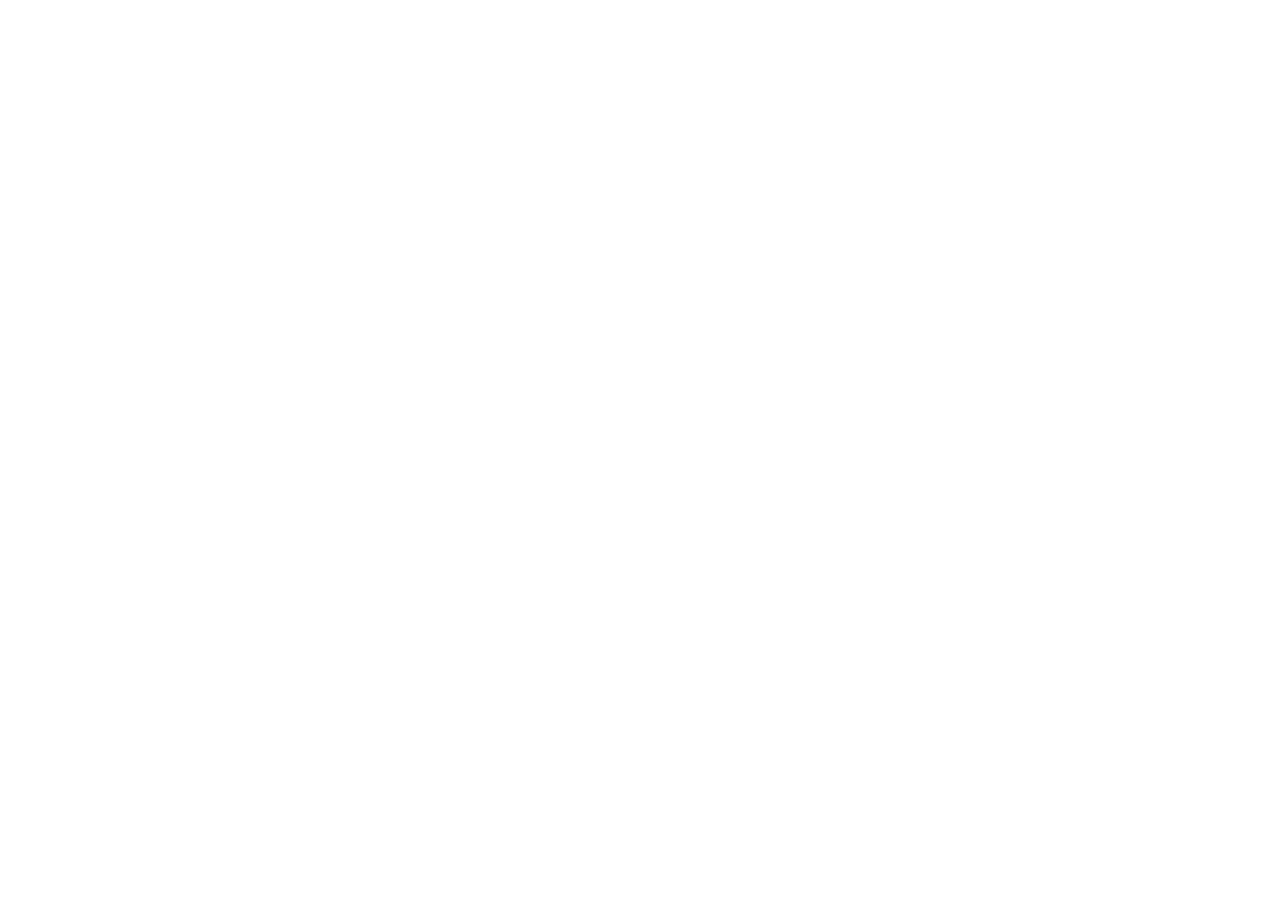
==== HW1/index.html @ 8ad2099b "Initial commit and added index file" ====
<!DOCTYPE html>
<html lang = "en">
    <head>
        <meta cahrset="utf-8">
        <meta name="viewport" content="width=device-width, initial-scale=1, shrink-to-fit=no">
        <link rel="stylesheet" href="https://stackpath.bootstrapcdn.com/bootstrap/4.1.3/css/bootstrap.min.css" integrity="sha384-MCw98/SFnGE8fJT3GXwEOngsV7Zt27NXFoaoApmYm81iuXoPkFOJwJ8ERdknLPMO" crossorigin="anonymous">    
        <link rel = "stylesheet" href = "">
        <title> Gift Box Home Page</title>
    </head>
    <body>
    
    
    </body>
    

</html>
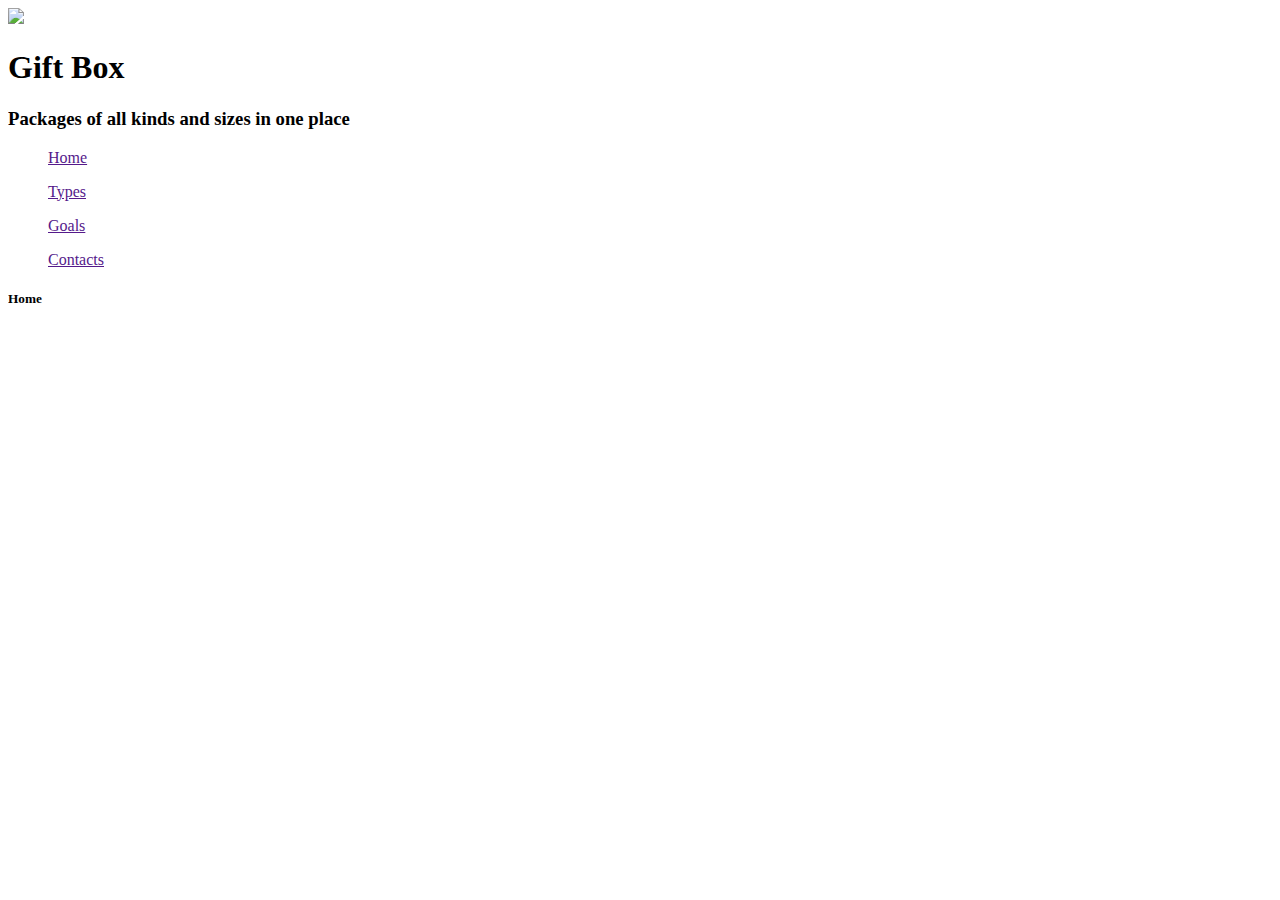
==== commit e4c582eb: "added header and navigation bar section to index file" ====
--- a/HW1/index.html
+++ b/HW1/index.html
@@ -8,7 +8,35 @@
         <title> Gift Box Home Page</title>
     </head>
     <body>
-    
+        
+        <div class = "container">
+            <div class="row">
+                <div class="col-xs-2">
+                    <img src = "images/boxlogo.png"/>
+                </div>
+
+                <div class="col-xs-10">
+                    <h1> Gift Box </h1>
+                    <h3> Packages of all kinds and sizes in one place</h3>
+                </div>
+            </div>
+        </div>
+        
+        <div class = "container">
+            <ul>
+                <a href = ""><p>Home</p></a>
+                <a href = ""><p>Types</p></a>
+                <a href = ""><p>Goals</p></a>
+                <a href = ""><p>Contacts</p></a>      
+            </ul>
+        
+        </div>
+        
+        <div class = "container">
+            <h5> Home </h5>
+            
+        
+        </div>
     
     </body>
     
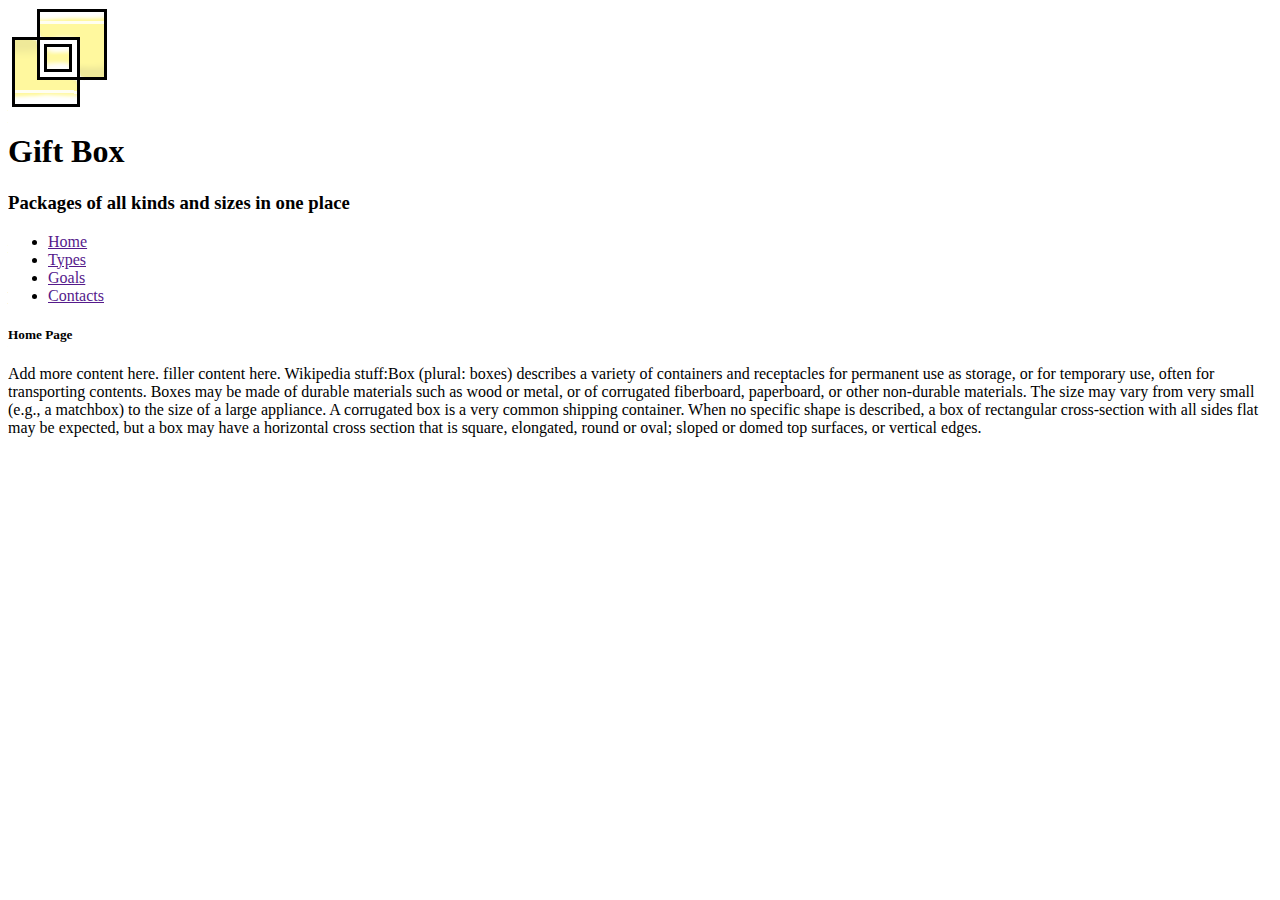
==== commit dff612af: "added more text to content section" ====
--- a/HW1/index.html
+++ b/HW1/index.html
@@ -4,36 +4,40 @@
         <meta cahrset="utf-8">
         <meta name="viewport" content="width=device-width, initial-scale=1, shrink-to-fit=no">
         <link rel="stylesheet" href="https://stackpath.bootstrapcdn.com/bootstrap/4.1.3/css/bootstrap.min.css" integrity="sha384-MCw98/SFnGE8fJT3GXwEOngsV7Zt27NXFoaoApmYm81iuXoPkFOJwJ8ERdknLPMO" crossorigin="anonymous">    
-        <link rel = "stylesheet" href = "">
+        <link rel = "stylesheet" href = "css/default.css">
         <title> Gift Box Home Page</title>
     </head>
     <body>
         
         <div class = "container">
-            <div class="row">
-                <div class="col-xs-2">
+            <div class="row header">
+                <div class="col-lg-2">
                     <img src = "images/boxlogo.png"/>
                 </div>
 
-                <div class="col-xs-10">
-                    <h1> Gift Box </h1>
+                <div class="col-lg-10">
+                    <div class =  "text-center">
+                    <h1> Gift Box </h1>      
                     <h3> Packages of all kinds and sizes in one place</h3>
+                    </div>
                 </div>
             </div>
         </div>
         
-        <div class = "container">
-            <ul>
-                <a href = ""><p>Home</p></a>
-                <a href = ""><p>Types</p></a>
-                <a href = ""><p>Goals</p></a>
-                <a href = ""><p>Contacts</p></a>      
+        <div class = "container nav">
+            <ul id="bar">
+                <li class="nlist"><a href = "">Home</a></li>
+                <li class="nlist"><a href = "">Types</a></li>
+                <li class="nlist"><a href = "">Goals</a></li>
+                <li class="nlist"><a href = "">Contacts</a> </li>    
             </ul>
+            
         
         </div>
         
-        <div class = "container">
-            <h5> Home </h5>
+        <div class = "container content">
+            <h5> Home Page</h5>
+            <p>Add more content here. filler content here. Wikipedia stuff:Box (plural: boxes) describes a variety of containers and receptacles for permanent use as storage, or for temporary use, often for transporting contents. Boxes may be made of durable materials such as wood or metal, or of corrugated fiberboard, paperboard, or other non-durable materials. The size may vary from very small (e.g., a matchbox) to the size of a large appliance. A corrugated box is a very common shipping container. When no specific shape is described, a box of rectangular cross-section with all sides flat may be expected, but a box may have a horizontal cross section that is square, elongated, round or oval; sloped or domed top surfaces, or vertical edges.</p>
             
         
         </div>
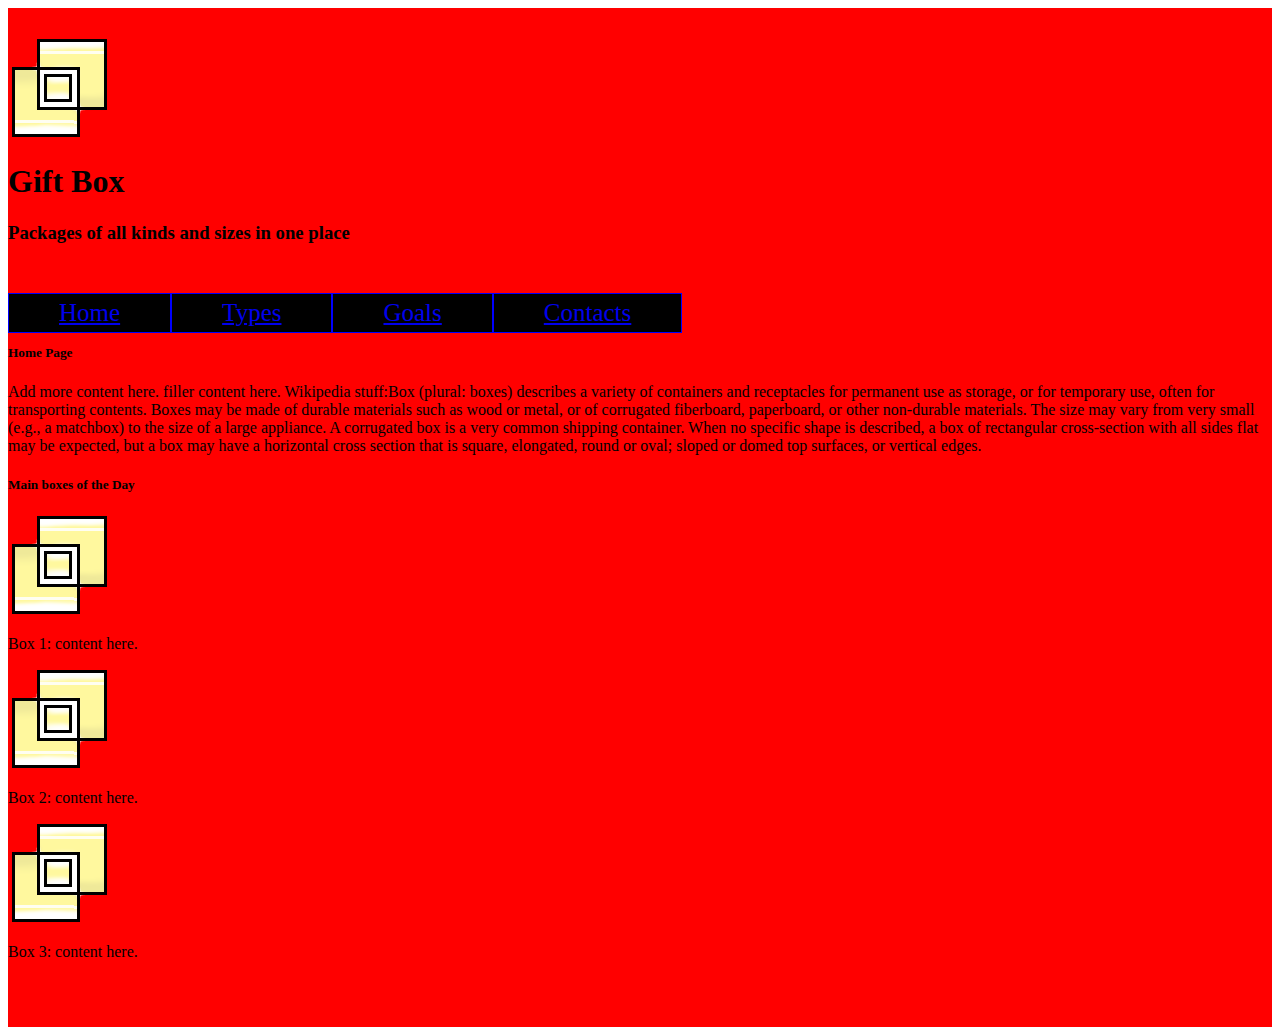
==== commit f63427ab: "added content in content section" ====
--- a/HW1/index.html
+++ b/HW1/index.html
@@ -26,10 +26,10 @@
         
         <div class = "container nav">
             <ul id="bar">
-                <li class="nlist"><a href = "">Home</a></li>
-                <li class="nlist"><a href = "">Types</a></li>
-                <li class="nlist"><a href = "">Goals</a></li>
-                <li class="nlist"><a href = "">Contacts</a> </li>    
+                <li class="nlist"><a href = "index.html">Home</a></li>
+                <li class="nlist"><a href = "types.html">Types</a></li>
+                <li class="nlist"><a href = "goals.html">Goals</a></li>
+                <li class="nlist"><a href = "contacts.html">Contacts</a> </li>    
             </ul>
             
         
@@ -38,7 +38,24 @@
         <div class = "container content">
             <h5> Home Page</h5>
             <p>Add more content here. filler content here. Wikipedia stuff:Box (plural: boxes) describes a variety of containers and receptacles for permanent use as storage, or for temporary use, often for transporting contents. Boxes may be made of durable materials such as wood or metal, or of corrugated fiberboard, paperboard, or other non-durable materials. The size may vary from very small (e.g., a matchbox) to the size of a large appliance. A corrugated box is a very common shipping container. When no specific shape is described, a box of rectangular cross-section with all sides flat may be expected, but a box may have a horizontal cross section that is square, elongated, round or oval; sloped or domed top surfaces, or vertical edges.</p>
-            
+            <div class = "container text-center">
+           <h5>Main boxes of the Day</h5>
+           <div class="row">
+                <div class="col-lg-12 box">
+                    <img src = "images/boxlogo.png"/>
+                    <p>Box 1: content here. </p>
+                </div>
+               <div class="col-lg-12 box">
+                    <img src = "images/boxlogo.png"/>
+                    <p>Box 2: content here.</p>
+                </div>
+               <div class="col-lg-12 box">
+                    <img src = "images/boxlogo.png"/>
+                    <p>Box 3: content here.</p>
+                </div>
+      
+           </div>
+            </div>
         
         </div>
     
--- a/HW1/css/default.css
+++ b/HW1/css/default.css
@@ -0,0 +1,45 @@
+/*****************header field ***************************/
+.header{
+    background-color:red;
+    padding-top: 30px;
+    padding-bottom: 30px;
+}
+
+
+/*****************navigation bar ******************/
+#bar{
+    list-style-type: none;
+    padding: 0px 0px 0px 0px;
+    margin: auto;
+    
+
+    
+}
+.nlist{
+    float: left;
+    
+    border: 1px solid blue;
+    font-size: 25px;
+    padding: 5px 50px 5px 50px;
+    background-color: black;
+    
+    
+    
+}
+a{
+    display: block;
+}
+
+.nav{
+
+    
+}
+
+/***************content field*************************/
+.content{
+    background-color:red;
+    padding-top:30px;
+    padding-bottom: 50px;
+}
+
+
